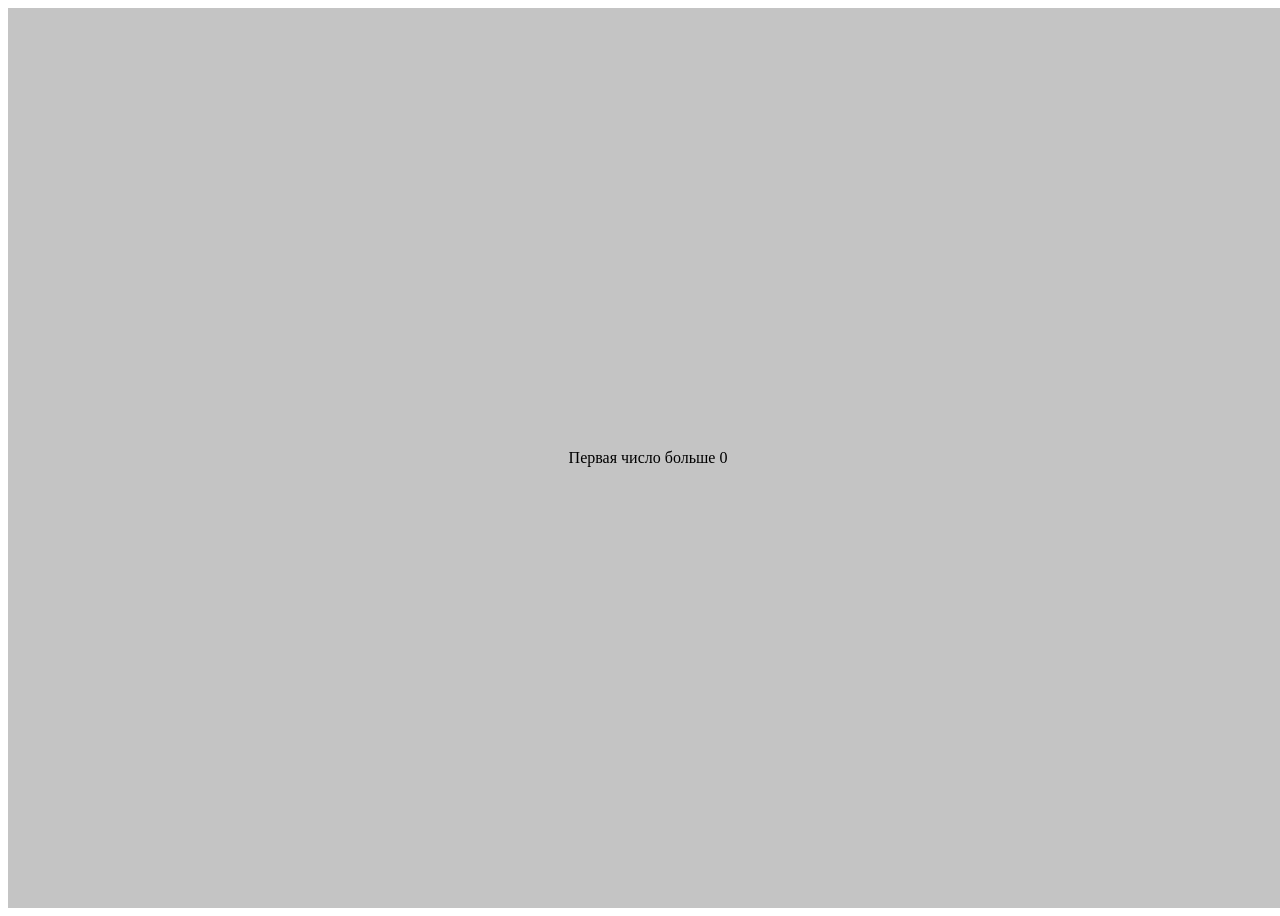
==== index.html @ f14c350a "Merge branch 'dev' of https://github.com/nixwins/js into dev" ====
<!DOCTYPE html>
<html lang="en">
  <head>
    <meta charset="UTF-8" />
    <meta name="viewport" content="width=device-width, initial-scale=1.0" />
    <title>Document</title>
    <link rel="stylesheet" href="style.css" />
  </head>
  <body>
    <div class="out"></div>
    <script src="app.js"></script>
    <script src="lesson-objects.js"></script>
  </body>
</html>
---- style.css ----
.out {
  background: #c4c4c4;
  width: 100vw;
  height: 100vh;
  display: flex;
  justify-content: center;
  align-items: center;
}
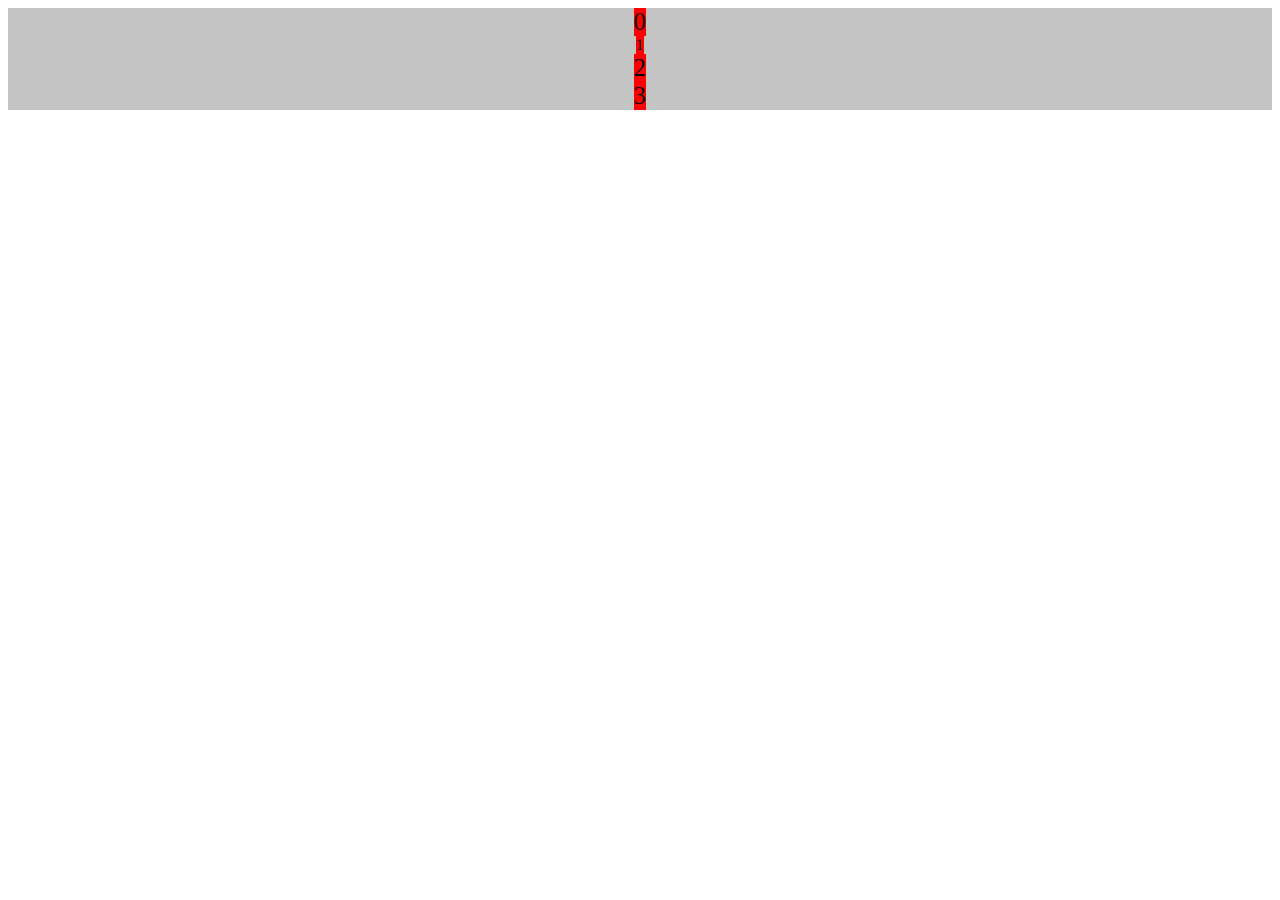
==== commit 27be81c9: "fix" ====
--- a/index.html
+++ b/index.html
@@ -5,10 +5,35 @@
     <meta name="viewport" content="width=device-width, initial-scale=1.0" />
     <title>Document</title>
     <link rel="stylesheet" href="style.css" />
+    <style></style>
   </head>
   <body>
-    <div class="out"></div>
+    <div class="out">
+      <div class="out2"></div>
+      <div class="out2 not-big"></div>
+      <div class="out2"></div>
+      <div class="out2"></div>
+    </div>
+
     <script src="app.js"></script>
     <script src="lesson-objects.js"></script>
+    <script>
+      var outElements = document.querySelectorAll(".out2");
+      console.log(outElements);
+      outElements[0].onclick = function () {
+        alert("click");
+      };
+      console.dir(outElements[0]);
+
+      for (var i = 0; i < outElements.length; i++) {
+        outElements[i].innerHTML = i;
+
+        if (!outElements[i].classList.contains("not-big")) {
+          outElements[i].classList.add("font-big");
+        }
+      }
+
+      const arr = [1, 2, 3, 4, 5];
+    </script>
   </body>
 </html>
--- a/style.css
+++ b/style.css
@@ -1,8 +1,16 @@
 .out {
   background: #c4c4c4;
-  width: 100vw;
-  height: 100vh;
+  /* width: 100vw;
+  height: 100vh; */
   display: flex;
   justify-content: center;
   align-items: center;
+  flex-direction: column;
 }
+.out2 {
+  background: red;
+}
+
+.font-big {
+  font-size: 25px;
+}
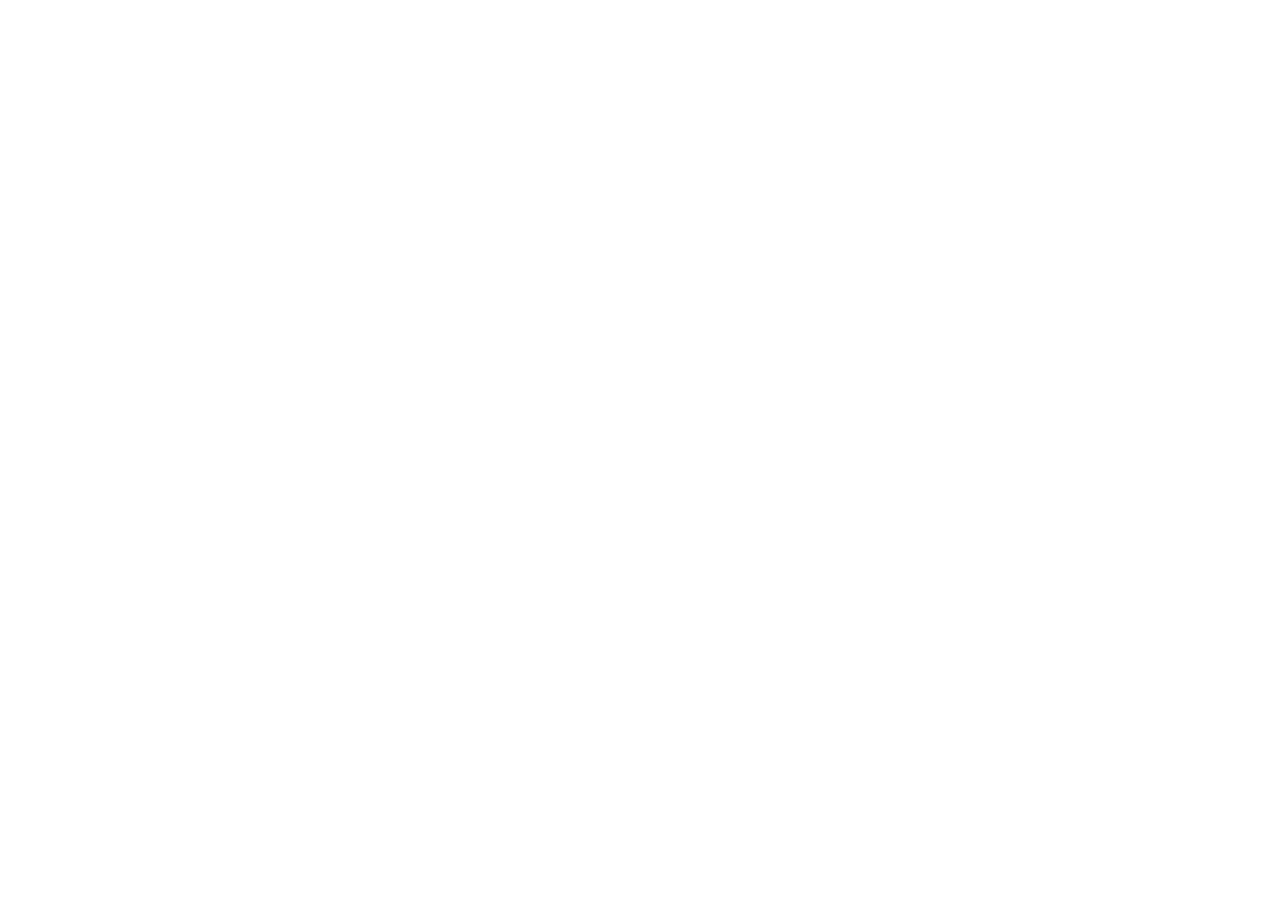
==== commit b6353c19: "Merge branch 'dev' of https://github.com/nixwins/js into dev" ====
--- a/index.html
+++ b/index.html
@@ -16,24 +16,7 @@
     </div>
 
     <script src="app.js"></script>
-    <script src="lesson-objects.js"></script>
-    <script>
-      var outElements = document.querySelectorAll(".out2");
-      console.log(outElements);
-      outElements[0].onclick = function () {
-        alert("click");
-      };
-      console.dir(outElements[0]);
-
-      for (var i = 0; i < outElements.length; i++) {
-        outElements[i].innerHTML = i;
-
-        if (!outElements[i].classList.contains("not-big")) {
-          outElements[i].classList.add("font-big");
-        }
-      }
-
-      const arr = [1, 2, 3, 4, 5];
-    </script>
+    <!-- <script src="lesson-objects.js"></script> -->
+    <script src="tasks-objects-arrays.js"></script>
   </body>
 </html>
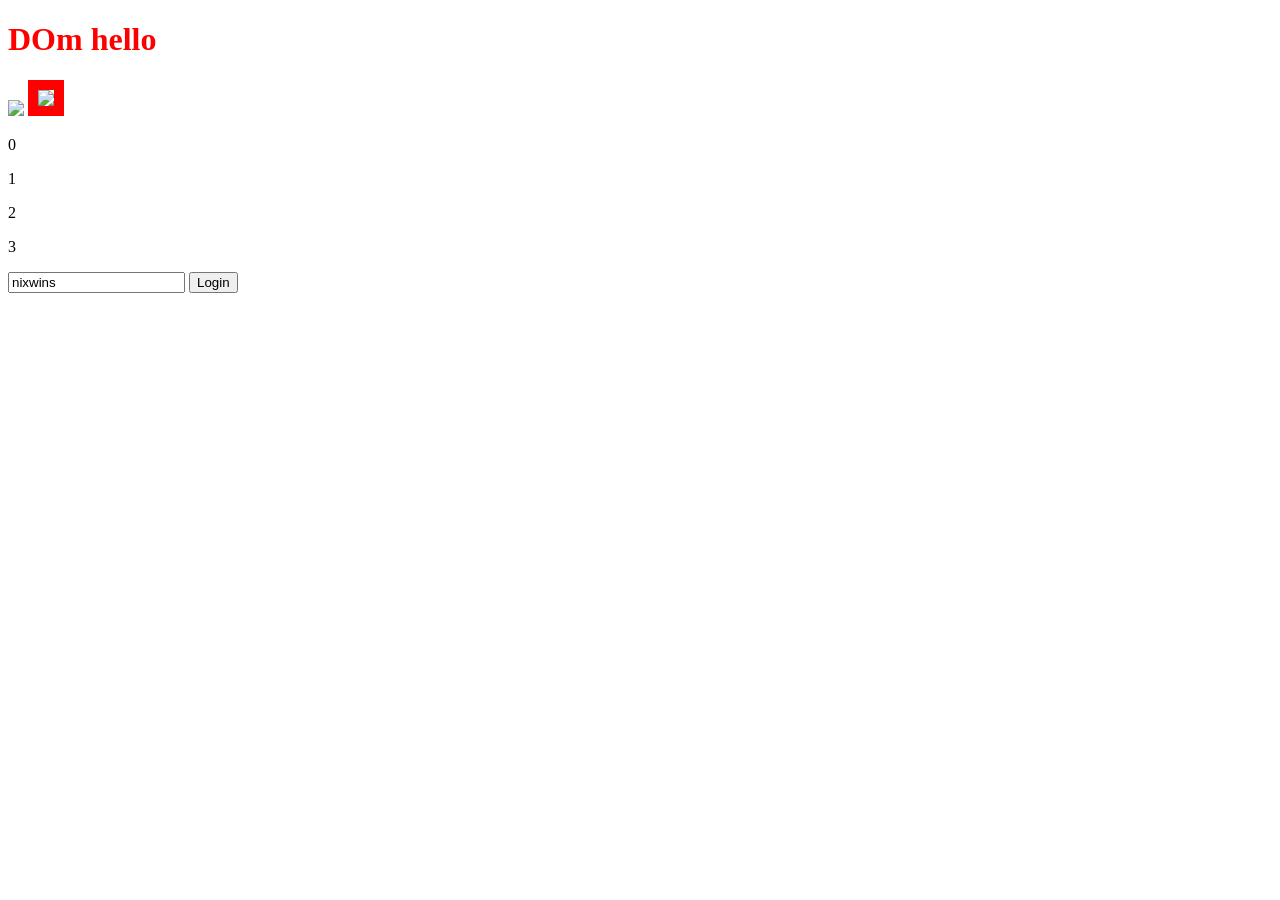
==== commit 2bb1f183: "test" ====
--- a/index.html
+++ b/index.html
@@ -8,15 +8,22 @@
     <style></style>
   </head>
   <body>
-    <div class="out">
-      <div class="out2"></div>
-      <div class="out2 not-big"></div>
-      <div class="out2"></div>
-      <div class="out2"></div>
-    </div>
+    <h1>Hello World</h1>
+    <img src="" />
+    <img src="" />
+    <p></p>
+    <p></p>
+    <p></p>
+    <p></p>
+    <div class="out3"><span>REEEE</span></div>
 
-    <script src="app.js"></script>
+    <input type="text" class="username" value="John" />
+    <button class="btn">showUsername</button>
+    <!-- <script src="app.js"></script> -->
     <!-- <script src="lesson-objects.js"></script> -->
-    <script src="tasks-objects-arrays.js"></script>
+    <!-- <script src="tasks-objects-arrays.js"></script> -->
+    <!-- <script src="lesson-function.js"></script> -->
+    <!-- <script src="functions-objects-tasks.js"></script> -->
+    <script src="dom.js"></script>
   </body>
 </html>
--- a/style.css
+++ b/style.css
@@ -14,3 +14,11 @@
 .font-big {
   font-size: 25px;
 }
+
+.border-red {
+  border: 10px solid red;
+}
+
+img {
+  width: 200px;
+}
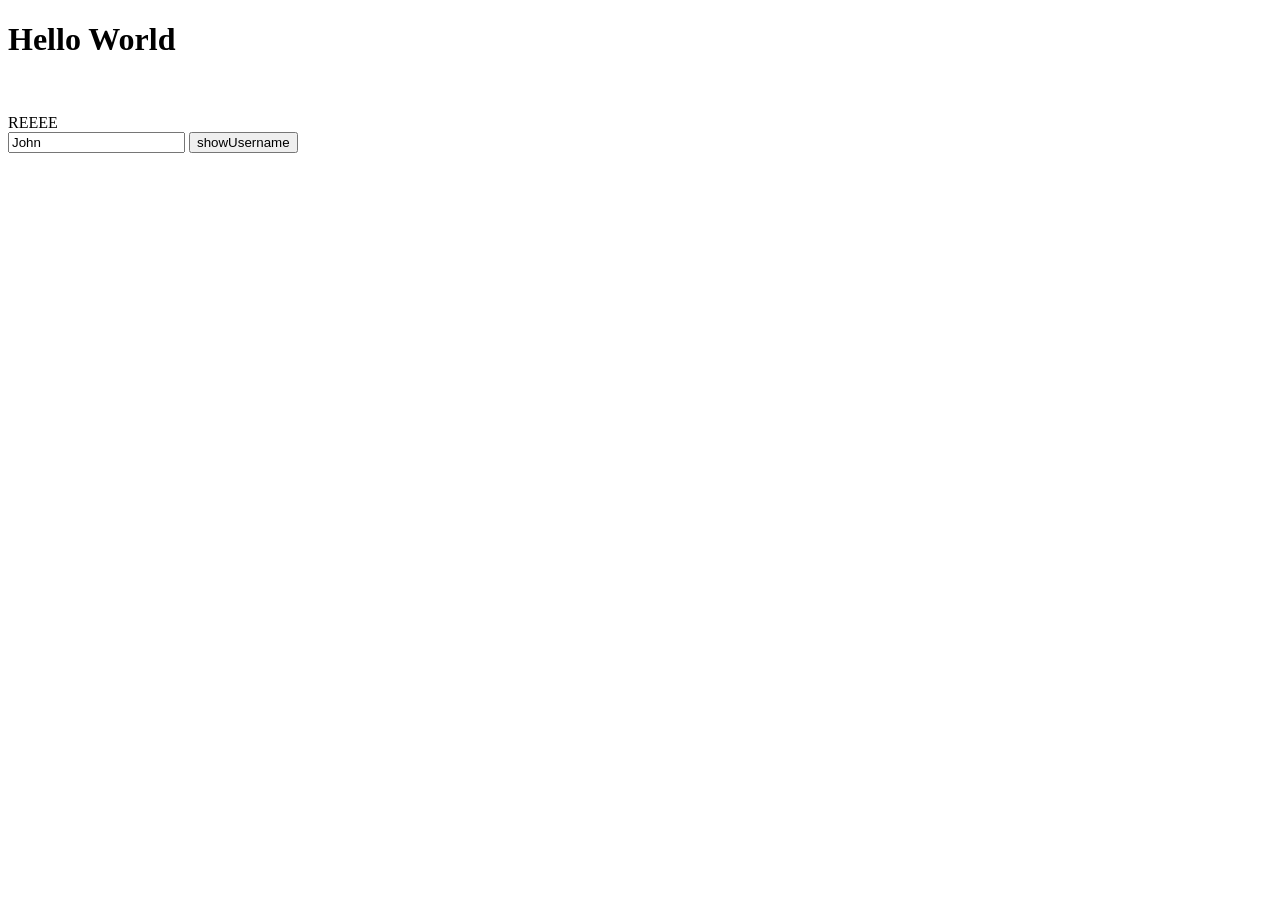
==== commit c6837b72: "callback" ====
--- a/index.html
+++ b/index.html
@@ -24,6 +24,7 @@
     <!-- <script src="tasks-objects-arrays.js"></script> -->
     <!-- <script src="lesson-function.js"></script> -->
     <!-- <script src="functions-objects-tasks.js"></script> -->
-    <script src="dom.js"></script>
+    <!-- <script src="dom.js"></script> -->
+    <script src="callback.js"></script>
   </body>
 </html>
